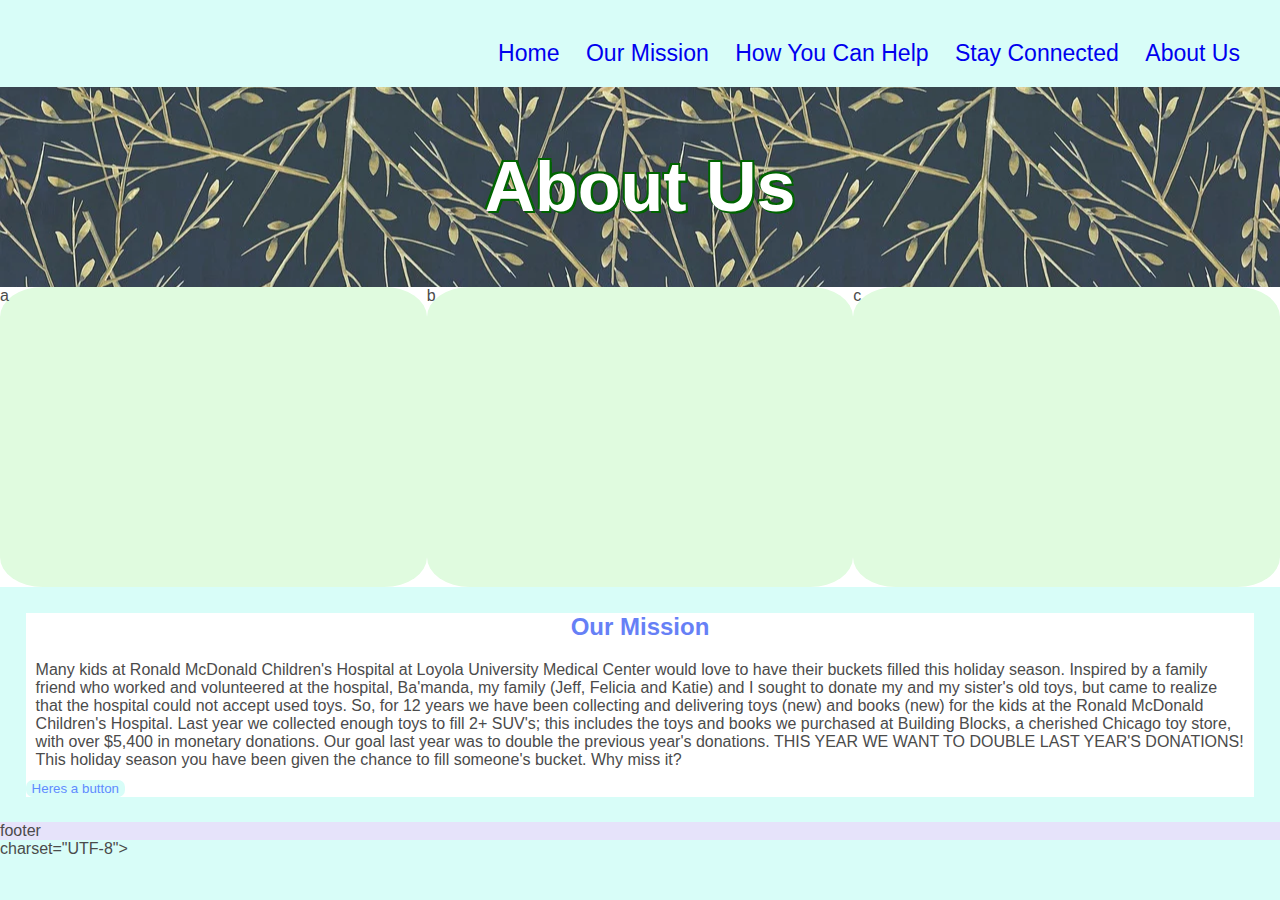
==== pages/aboutUs.html @ df72fcc4 "initial site in progress" ====
<!DOCTYPE html>
<html lang="en">
<head>
    <meta charset="UTF-8">
    <meta name="viewport" content="width=device-width, initial-scale=1.0">
    <title>Ba'Manda Holiday Gift Drive</title>
    <link rel="stylesheet" href="../styles.css">
</head>
<body>
    <header>
        <nav>
            <ul>
                <li><a href="../index.html">Home</a></li>
                <li><a href="ourMission.html">Our Mission</a></li>
                <li><a href="howYouCanHelp.html">How You Can Help</a></li>
                <li><a href="stayConnected.html">Stay Connected</a></li>
                <li><a href="aboutUs.html">About Us</a></li>
            </ul>
        </nav>
        <h1>About Us</h1>
    </header>
    <section class="feature-box sales">
        <div>a</div>
        <div>b</div>
        <div>c</div>
    </section>
    <section>
    <h2><strong>Our Mission</strong></h2>
        <p>Many kids at Ronald McDonald Children's Hospital at Loyola University Medical Center would love to have their buckets filled this holiday season. Inspired by a family friend who worked and volunteered at the hospital, Ba'manda, my family (Jeff, Felicia and Katie) and I sought to donate my and my sister's old toys, but came to realize that the hospital could not accept used toys. So, for 12 years we have been collecting and delivering toys (new) and books (new) for the kids at the Ronald McDonald Children's Hospital. Last year we collected enough toys to fill 2+ SUV's; this includes the toys and books we purchased at Building Blocks, a cherished Chicago toy store, with over $5,400 in monetary donations. Our goal last year was to double the previous year's donations. THIS YEAR WE WANT TO DOUBLE LAST YEAR'S DONATIONS! This holiday season you have been given the chance to fill someone's bucket. Why miss it?</p>
    <button>Heres a button</button>
    </section>
    <footer>footer</footer>
</body>
</html> charset="UTF-8">
    <meta name="viewport" content="width=device-width, initial-scale=1.0">
    <title>Document</title>
</head>
<body>
    
</body>
</html>
---- styles.css ----
body{
    background: rgb(216, 253, 248);
    color: rgb(75, 75, 75);
    font-family: Impact, Haettenschweiler, 'Arial Narrow Bold', sans-serif;
    margin: 0;
    padding: 0;
}
header{
    background-image: url(images/background.webp);
    background-size: 100%;
    background-position: center;
    /* padding: 20px; */
    text-align: center;
    font-size: 120%;
}
header .logo {
    background-image: url("images/logoWName.png");
    background-size: 300px;
    background-size: 50%;
    background-repeat: no-repeat;
    display: inline-block;
    height: 60px;
    /* position: relative; */
    width: 200px;
    /* top: -50px; */
    float: left;
    text-align: left;
    text-indent: -999999999999999999px;
}
h1 {
    color: white; 
    margin: 0;
    padding: 60px 40px;
    font-size: 70px;
    text-shadow: -2px -2px 0 darkgreen, 2px -2px 0 darkgreen, 2px 2px 0 darkgreen,
    2px 2px 0 darkgreen;
}
section{ 
    background: white;
    margin: 2%;
    
}
.feature-box{
    display: flex;
    flex-direction: row;
    margin: auto;
}
.feature-box img{
    border-radius: 10%;
    width: 48%;
    margin: 1%;
}
div{
    background-color: rgb(224, 251, 223);
    margin: auto;
    width: 500px;
    height: 300px;
    border-radius: 10%;}
ul{
    margin: 0;
    padding: 0px;
    list-style-type: none;
}
nav{
    background-color: rgb(216, 253, 248);
    margin: 0;
    padding: 0px;
    text-align: right;
    font-size: 120%;
    padding: 20px;
}
li.first-child{
    margin: -100;
}
li{
    display: inline-block;
    margin-right: 20px;
    margin-top: 20px;
}
a{
    text-decoration: none;
}
a:hover{
    text-decoration: underline;
}
h2 {
    color: rgb(86, 115, 246);
    opacity: 0.9;
    text-align: center;
}
button{
    background-color: rgb(216, 253, 248);
    border: none;
    color: rgb(96, 139, 255);
    border-radius: 7px;
}
footer{
    background: rgb(230, 227, 250);
}
p{
    margin: 10px;
}

.social-img {
    vertical-align: middle;
}
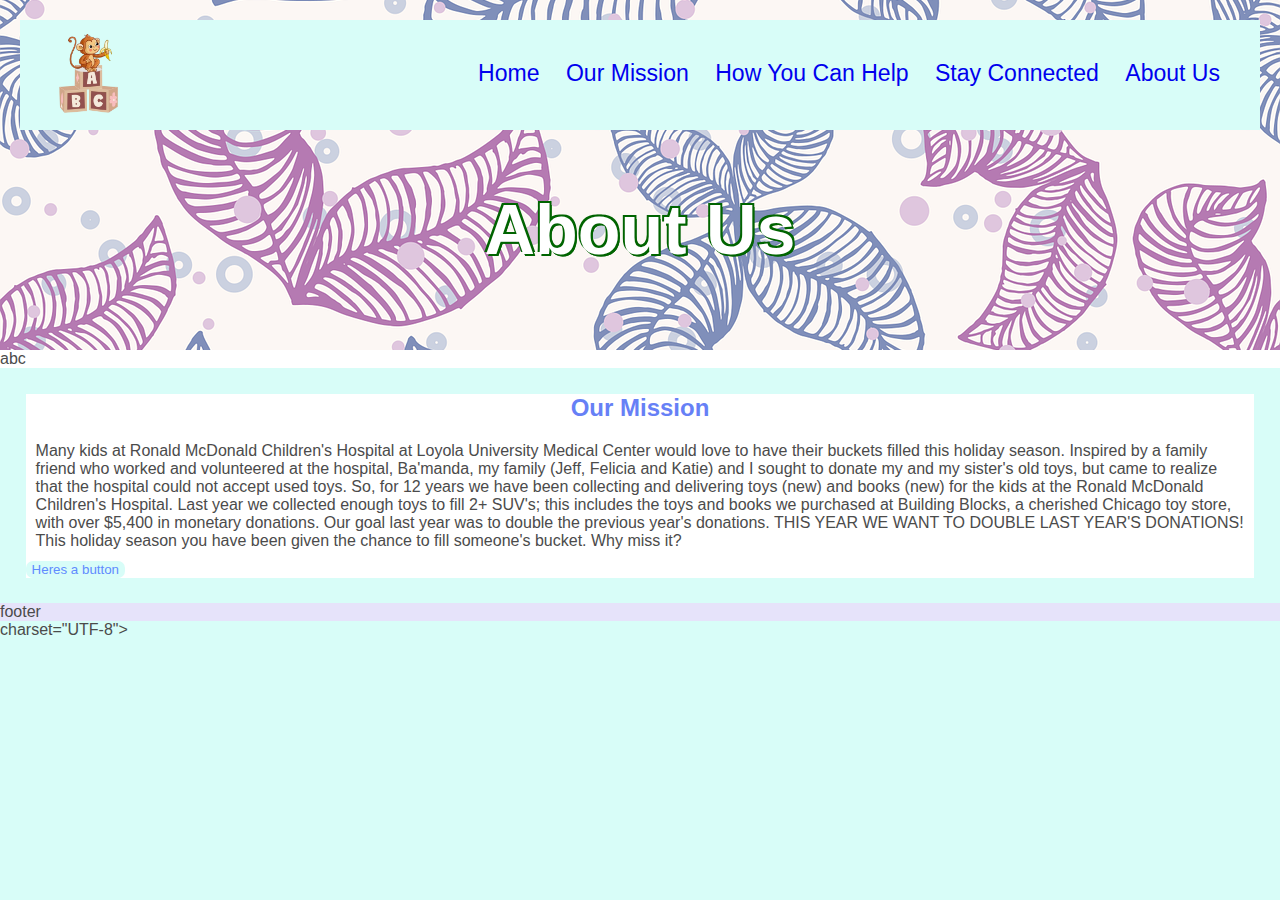
==== commit 6c9e81b5: "latest updates" ====
--- a/pages/aboutUs.html
+++ b/pages/aboutUs.html
@@ -6,9 +6,10 @@
     <title>Ba'Manda Holiday Gift Drive</title>
     <link rel="stylesheet" href="../styles.css">
 </head>
-<body>
-    <header>
+<body >
+    <header class="about">
         <nav>
+            <div class="logo"><a href="../index.html">Logo</a></div>
             <ul>
                 <li><a href="../index.html">Home</a></li>
                 <li><a href="ourMission.html">Our Mission</a></li>
--- a/styles.css
+++ b/styles.css
@@ -5,33 +5,54 @@
     margin: 0;
     padding: 0;
 }
+body .home{
+    background-image: url(images/background.webp); 
+}
+body .mission{
+    background-image: url(images/background8.jpg);
+    background-size: 800px;
+}
+body .about{
+    background-image: url(images/background2.webp);
+}
+body .help{
+    background-image: url(images/background4.png);
+    background-position-y: 46.5%;
+}
+body .connected{
+    background-image: url(images/background9.avif);
+}
 header{
-    background-image: url(images/background.webp);
     background-size: 100%;
     background-position: center;
-    /* padding: 20px; */
+    padding: 20px;
     text-align: center;
     font-size: 120%;
 }
+
 header .logo {
-    background-image: url("images/logoWName.png");
+    background-image: url("images/logo.png");
+    background-color: transparent;
     background-size: 300px;
-    background-size: 50%;
+    background-size: 70%;
     background-repeat: no-repeat;
     display: inline-block;
-    height: 60px;
+    height: 100px;
     /* position: relative; */
     width: 200px;
     /* top: -50px; */
+    margin-top: -20px;
     float: left;
     text-align: left;
     text-indent: -999999999999999999px;
+    margin-left: -20px;
 }
 h1 {
     color: white; 
     margin: 0;
     padding: 60px 40px;
     font-size: 70px;
+    text-align: center;
     text-shadow: -2px -2px 0 darkgreen, 2px -2px 0 darkgreen, 2px 2px 0 darkgreen,
     2px 2px 0 darkgreen;
 }
@@ -50,12 +71,7 @@
     width: 48%;
     margin: 1%;
 }
-div{
-    background-color: rgb(224, 251, 223);
-    margin: auto;
-    width: 500px;
-    height: 300px;
-    border-radius: 10%;}
+
 ul{
     margin: 0;
     padding: 0px;
@@ -68,6 +84,7 @@
     text-align: right;
     font-size: 120%;
     padding: 20px;
+    height: 70px;
 }
 li.first-child{
     margin: -100;
@@ -101,6 +118,36 @@
     margin: 10px;
 }
 
-.social-img {
+img.social-img {
     vertical-align: middle;
+    width: 60px;
+    height: 60px;
+    padding: 0;
+}
+
+div.social {
+    height: 120px;
+    margin: auto;
+    width: 500px;
+}
+
+div.social-logos{
+    width: 200px;
+    margin-top: 50px;
+    height: 300px;
+    margin-left: 100px;
+}
+
+div.explanation{
+    margin-right: 300px;
+    margin-top: 30px;
+    margin-left: 100px;
+}
+
+div.help-description{
+    background-color: rgb(224, 251, 223);
+    margin: auto;
+    width: 500px;
+    height: 300px;
+    border-radius: 10%
 }